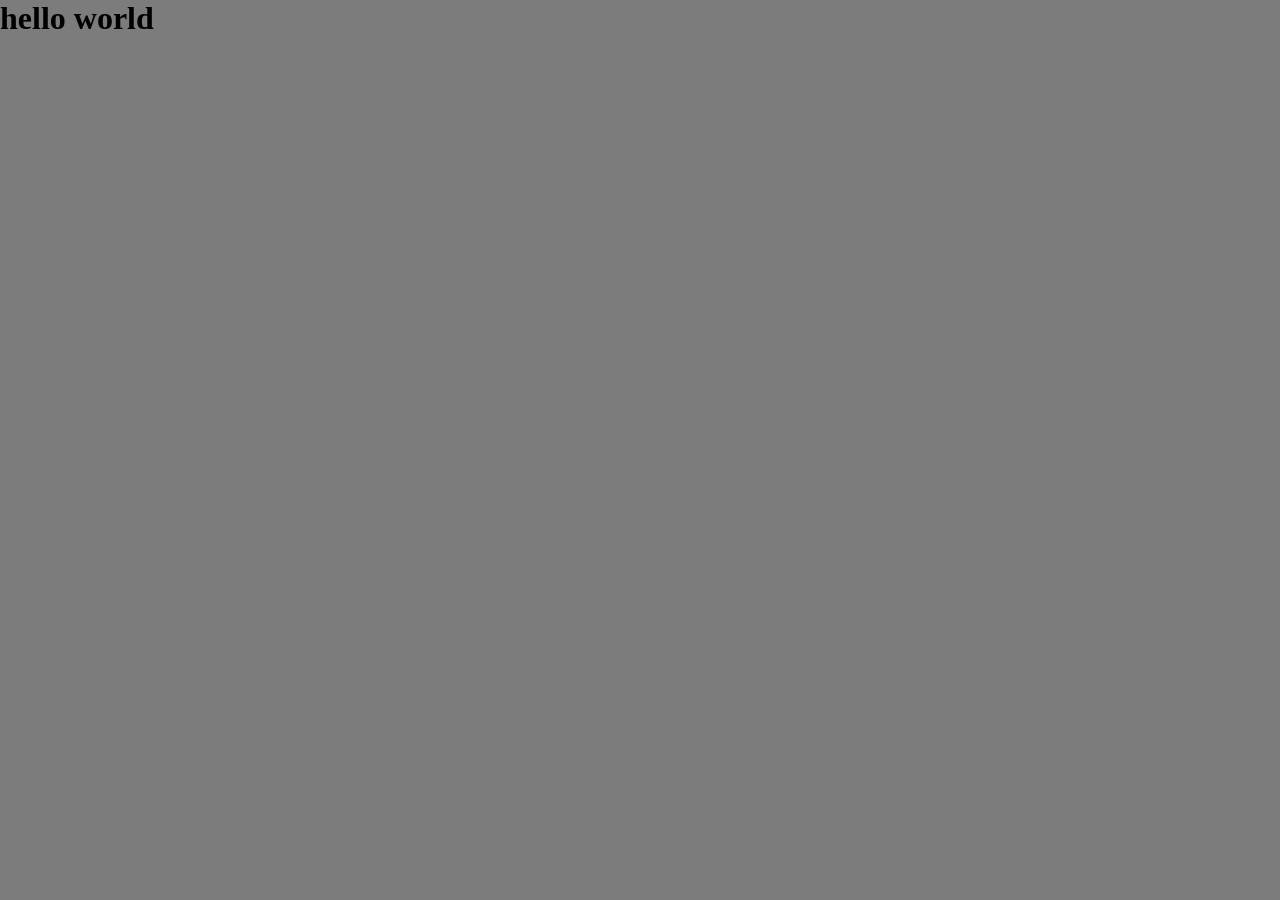
==== APIsProject/index.html @ 8d1aca7c "Weather app started" ====
<!DOCTYPE html>
<html lang="en">
<head>
    <meta charset="UTF-8">
    <meta http-equiv="X-UA-Compatible" content="IE=edge">
    <meta name="viewport" content="width=device-width, initial-scale=1.0">
    <link rel="stylesheet" href="./style.css">
    <title>Api Project03</title>
</head>
<body>
    <h1>hello world</h1>
    <script src="./script.js"></script>
</body>
</html>
---- APIsProject/style.css ----
*{
    margin: 0;
    padding: 0;
}
body{
 background-color: rgb(124, 124, 124);
}
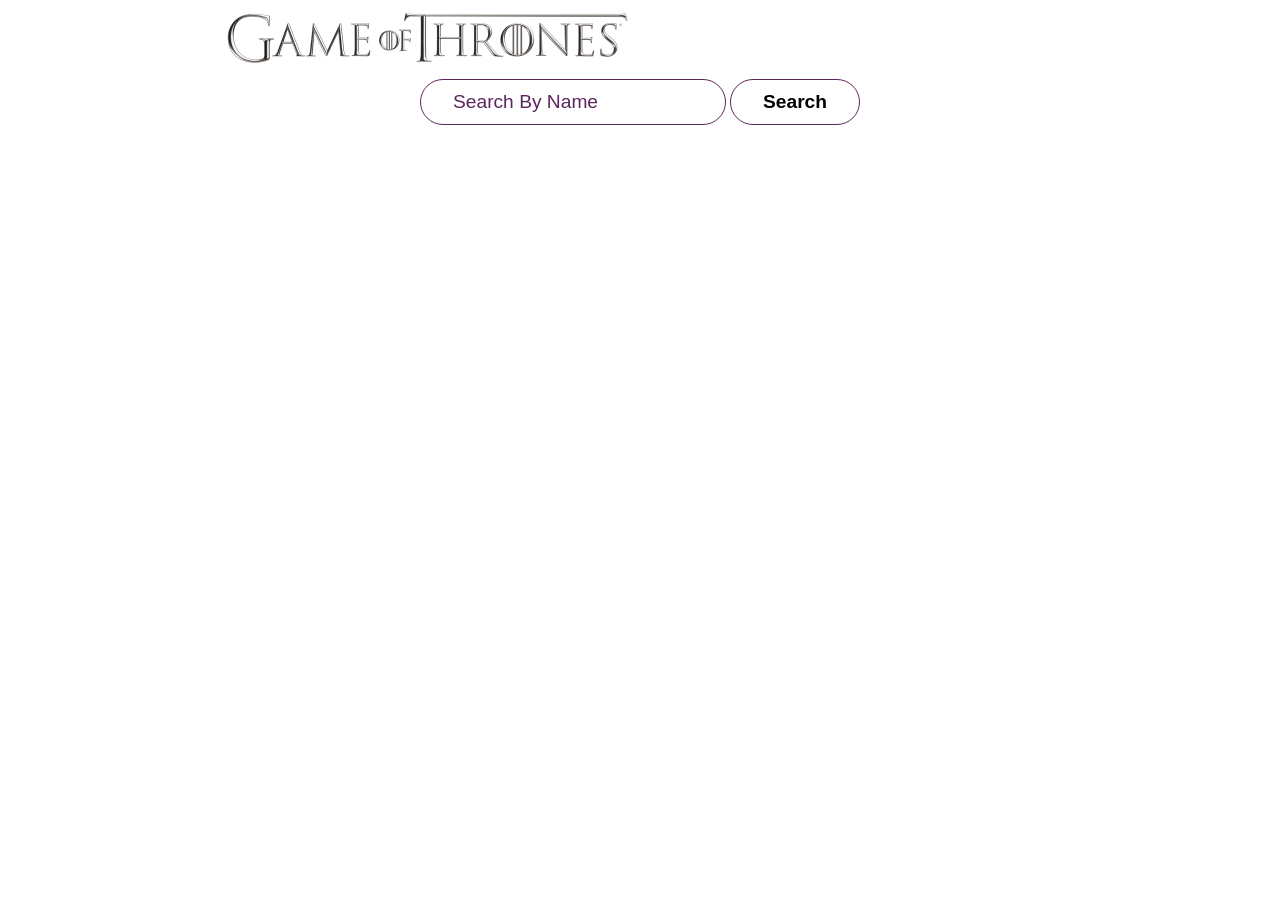
==== commit 92b8450f: "Game of Thrones card first logic done" ====
--- a/APIsProject/index.html
+++ b/APIsProject/index.html
@@ -1,14 +1,35 @@
 <!DOCTYPE html>
 <html lang="en">
-<head>
-    <meta charset="UTF-8">
-    <meta http-equiv="X-UA-Compatible" content="IE=edge">
-    <meta name="viewport" content="width=device-width, initial-scale=1.0">
-    <link rel="stylesheet" href="./style.css">
+  <head>
+    <meta charset="UTF-8" />
+    <meta http-equiv="X-UA-Compatible" content="IE=edge" />
+    <meta name="viewport" content="width=device-width, initial-scale=1.0" />
+    <link rel="stylesheet" href="./style.css" />
     <title>Api Project03</title>
-</head>
-<body>
-    <h1>hello world</h1>
+  </head>
+  <body>
+    <header id="header">
+      <div id="logo"><img src="./Imgs/logogot.png" alt="" /></div>
+      <div id="search">
+        <input type="text" id="searchInput" placeholder="Search By Name" />
+        <button id="btnSearch">Search</button>
+      </div>
+    </header>
+    <main id="main">
+        <div id="card">
+            <!-- <div id="subCard">
+            <div id="img">
+              <img src="./Imgs/hero.jpg" alt="" id="theImg">
+            </div>
+            <div id="info">
+              <p class="name">Name  : <span class="fullName">Got</span></p>
+              <p class="name">Title...: <span class="title">Got</span></p>
+              <p class="name">family: <span class="family">Got</span></p>
+            </div>
+        </div> -->
+        </div>
+    </main>
+
     <script src="./script.js"></script>
-</body>
-</html>+  </body>
+</html>
--- a/APIsProject/style.css
+++ b/APIsProject/style.css
@@ -1,7 +1,98 @@
 *{
     margin: 0;
     padding: 0;
+    box-sizing: border-box;
 }
-body{
- background-color: rgb(124, 124, 124);
+
+#header{
+    background-color: #fff;
+    display: flex;
+    flex-wrap: wrap;
+    justify-content: space-around;
+    align-items: center;
+    /* border: 1px solid red; */
+    margin-bottom: 1rem;
+}
+#logo>img{
+    width: 50%;
+}
+#searchInput{
+   padding: 0.7rem 2rem;
+   border-radius: 1.5rem;
+   outline: none;
+   border: none;
+   font-size:1.2rem ;
+   border: 1px solid #5c255c;
+
+} 
+#searchInput::placeholder{
+     font-size: 1.2rem;
+     color: #5c255c;
+}
+#btnSearch{
+    padding: 0.7rem 2rem;
+    border-radius: 1.5rem;
+    border: none;
+    font-weight:600;
+    cursor: pointer;
+    background: none;
+    border: 1px solid #5c255c;
+    font-size: 1.2rem;
+}
+#card{
+    /* border: 2px solid red; */
+    display: flex;
+    flex-wrap: wrap;
+    /* flex-direction: column; */
+    justify-content: center;
+    align-items: center;
+}
+#card img{
+    width: 320px;
+    height: 260px;
+}
+#subCard{
+    max-width: 320px;
+    border: 1px solid blue;
+    background-color: azure;
+    border-radius: .5rem;
+    overflow: hidden;
+    text-align: justify;
+    margin: 1rem 2rem;
+
+
+}
+#info{
+    padding: 1rem;
+    text-align:left
+}
+#info p{
+    font-size: 1rem;
+    padding:0.1rem 0;
+}
+
+/* #logo>img{
+    width:10rem;
+} */
+
+@media screen and (max-width: 768px) {
+
+    #header{
+        justify-content: center;
+        align-items: center;
+        width: 100vw;
+        /* border: 1px solid green; */
+    }
+    #logo>img{
+        width: 100%;
+    }
+    #searchInput{
+        margin: 1rem;
+    }
+    #search{
+        display: flex;
+        flex-direction: column;
+        justify-content: center;
+        align-items: center;
+    }
 }
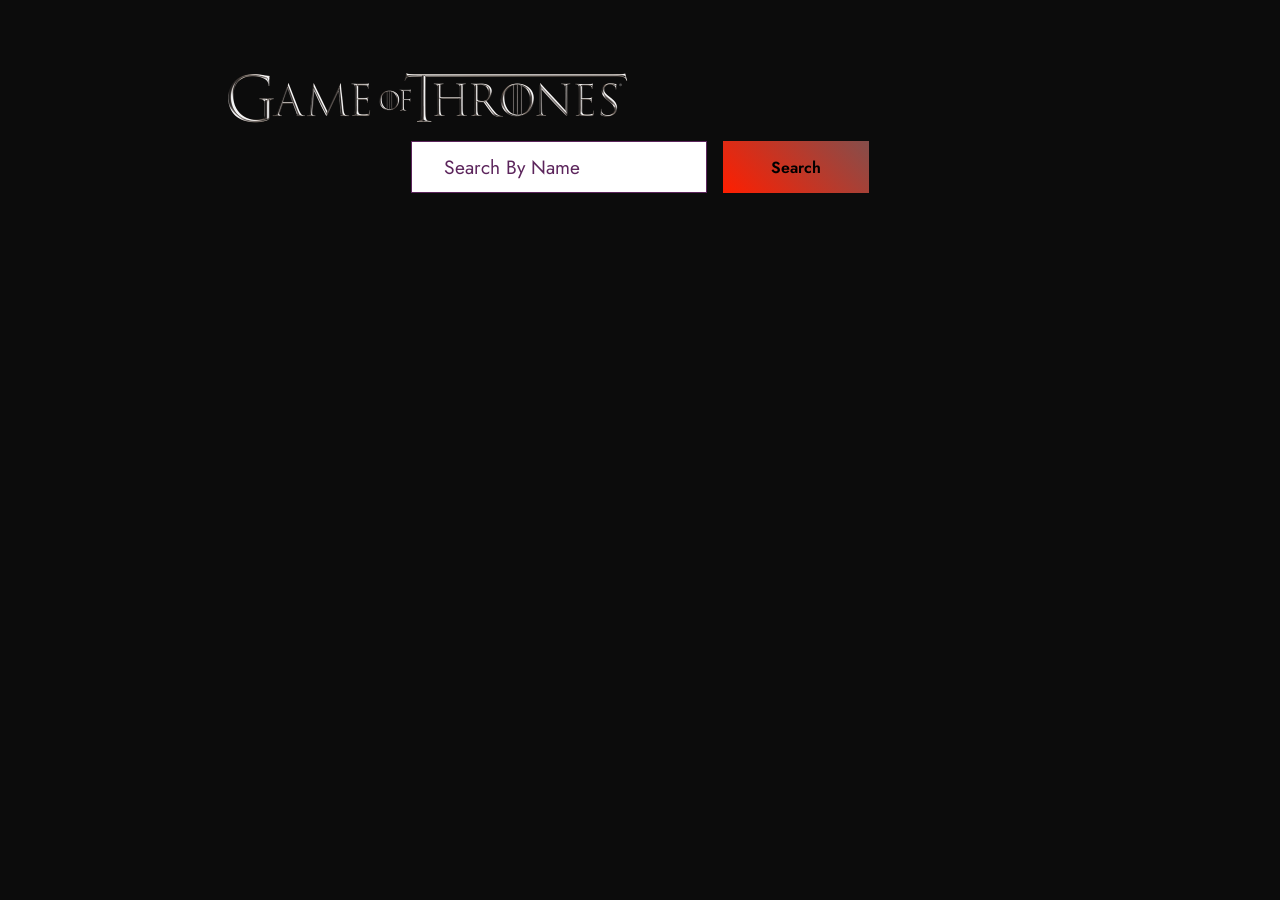
==== commit f1da45e7: "G O T ui Done For Home page" ====
--- a/APIsProject/index.html
+++ b/APIsProject/index.html
@@ -17,16 +17,23 @@
     </header>
     <main id="main">
         <div id="card">
-            <!-- <div id="subCard">
-            <div id="img">
-              <img src="./Imgs/hero.jpg" alt="" id="theImg">
-            </div>
-            <div id="info">
-              <p class="name">Name  : <span class="fullName">Got</span></p>
-              <p class="name">Title...: <span class="title">Got</span></p>
-              <p class="name">family: <span class="family">Got</span></p>
-            </div>
-        </div> -->
+         
+        
+<!-- <div class="flex-container-cards">
+  
+  <div class="card">
+    <div class="card-img-shadow"><img src="https://variety.com/wp-content/uploads/2022/05/SRV-12030_R.jpg" alt="img"></div>
+    <div class="card-content">
+      <h2>Name</h2>
+      <p>Family :<span>Got</span></p>
+      <p>Status :<span>Got</span></p>
+      <div class="button-shadow">
+        <div class="card-button">Know More</div>
+      </div>
+    </div>
+  </div>
+  
+</div> -->
         </div>
     </main>
 
--- a/APIsProject/style.css
+++ b/APIsProject/style.css
@@ -1,98 +1,203 @@
-*{
-    margin: 0;
-    padding: 0;
-    box-sizing: border-box;
-}
-
-#header{
-    background-color: #fff;
-    display: flex;
-    flex-wrap: wrap;
-    justify-content: space-around;
-    align-items: center;
-    /* border: 1px solid red; */
-    margin-bottom: 1rem;
-}
-#logo>img{
-    width: 50%;
-}
-#searchInput{
-   padding: 0.7rem 2rem;
-   border-radius: 1.5rem;
-   outline: none;
-   border: none;
-   font-size:1.2rem ;
-   border: 1px solid #5c255c;
-
-} 
-#searchInput::placeholder{
-     font-size: 1.2rem;
-     color: #5c255c;
-}
-#btnSearch{
-    padding: 0.7rem 2rem;
-    border-radius: 1.5rem;
-    border: none;
-    font-weight:600;
-    cursor: pointer;
-    background: none;
-    border: 1px solid #5c255c;
-    font-size: 1.2rem;
-}
-#card{
-    /* border: 2px solid red; */
-    display: flex;
-    flex-wrap: wrap;
-    /* flex-direction: column; */
+@import url('https://fonts.googleapis.com/css2?family=Jost:wght@300;400;500;600;700;800;900&display=swap');
+
+* {
+  box-sizing: border-box;
+  margin: 0px;
+  padding: 0px;
+  font-family: 'Jost', sans-serif;
+}
+
+body {
+  padding: 60px 20px;
+  color: rgb(211, 211, 211);
+  background: rgb(12, 12, 12);
+}
+
+#logo > img {
+  width: 50%;
+}
+#searchInput {
+  padding: 0.7rem 2rem;
+  /* border-radius: 1.5rem; */
+  outline: none;
+  border: none;
+  font-size: 1.2rem;
+  border: 1px solid #5c255c;
+}
+#searchInput::placeholder {
+  font-size: 1.2rem;
+  color: #5c255c;
+}
+#btnSearch {
+  padding: 0.9rem 3rem;
+  border: none;
+  font-size: 1rem;
+  font-weight: 600;
+  cursor: pointer;
+  color: #000;
+  background: linear-gradient(45deg, rgb(255, 30, 0) 0%, rgb(133, 78, 75) 100%);
+  transition: all 0.2s ease-in;
+}
+#btnSearch:hover {
+  font-size: 1rem;
+  color: #fff;
+}
+#search {
+  display: flex;
+  justify-content: center;
+  align-items: center;
+  gap: 1rem;
+}
+
+p {
+  margin: 10px 0px;
+  letter-spacing: 2px;
+  color: #e94b3cff;
+}
+p span {
+  color: aliceblue;
+}
+#card {
+  display: flex;
+  flex-wrap: wrap;
+  justify-content: center;
+}
+
+.flex-container-cards {
+  filter: drop-shadow(rgb(255, 100, 0) 0px 0px 1px);
+  display: flex;
+  flex-wrap: wrap;
+  justify-content: center;
+  align-items: center;
+  margin: 2rem;
+}
+
+.flex-container-cards .card {
+  background: linear-gradient(
+    240deg,
+    rgba(0, 0, 0, 1) 0%,
+    rgba(36, 36, 36, 1) 100%
+  );
+  width: 300px;
+  -webkit-clip-path: polygon(
+    0 0,
+    200px 0,
+    210px 10px,
+    280px 10px,
+    290px 0,
+    100% 0,
+    100% 150px,
+    290px 160px,
+    290px 300px,
+    100% 310px,
+    100% calc(100% - 30px),
+    calc(100% - 30px) 100%,
+    0 100%,
+    0 400px,
+    10px 390px,
+    10px 100px,
+    0 90px
+  );
+  clip-path: polygon(
+    0 0,
+    200px 0,
+    210px 10px,
+    280px 10px,
+    290px 0,
+    100% 0,
+    100% 150px,
+    290px 160px,
+    290px 300px,
+    100% 310px,
+    100% calc(100% - 30px),
+    calc(100% - 30px) 100%,
+    0 100%,
+    0 400px,
+    10px 390px,
+    10px 100px,
+    0 90px
+  );
+  transition: all 0.2s linear;
+  filter: drop-shadow(rgb(133, 78, 75) 0px 0px 10px);
+}
+.flex-container-cards .card:hover {
+  transform: scale(1.1);
+}
+.flex-container-cards .card .card-img-shadow {
+  filter: drop-shadow(rgb(133, 78, 75) 0px 0px 10px);
+}
+.flex-container-cards .card .card-img-shadow img {
+  width: 100%;
+  height: 220px;
+  object-fit: center;
+  margin-bottom: 30px;
+  -webkit-clip-path: polygon(
+    0 0,
+    100% 0,
+    100% 100%,
+    30px 100%,
+    0 calc(100% - 30px)
+  );
+  clip-path: polygon(0 0, 100% 0, 100% 100%, 30px 100%, 0 calc(100% - 30px));
+}
+.flex-container-cards .card .card-content {
+  margin: 0px 30px;
+}
+.flex-container-cards .card h2 {
+  color: #e94b3cff;
+  text-align: center;
+}
+.flex-container-cards .card .button-shadow {
+  filter: drop-shadow(rgb(255, 64, 0) 0px 0px 5px);
+  transition: all 0.2s ease-in;
+}
+.flex-container-cards .card .button-shadow:hover {
+  filter: drop-shadow(rgb(255, 64, 0) 0px 0px 10px);
+}
+.flex-container-cards .card .button-shadow .card-button {
+  text-align: center;
+  margin: 20px 0px;
+  padding: 10px 0px;
+  background: linear-gradient(45deg, rgb(255, 30, 0) 0%, rgb(133, 78, 75) 100%);
+  -webkit-clip-path: polygon(
+    0 0,
+    100% 0%,
+    100% calc(100% - 15px),
+    calc(100% - 15px) 100%,
+    0 100%
+  );
+  clip-path: polygon(
+    0 0,
+    100% 0%,
+    100% calc(100% - 15px),
+    calc(100% - 15px) 100%,
+    0 100%
+  );
+  color: black;
+  font-weight: 600;
+  transition: all 0.2s ease-in;
+}
+.flex-container-cards .card .button-shadow .card-button:hover {
+  color: white;
+}
+
+#header {
+  /* background-color: #fff; */
+  display: flex;
+  flex-wrap: wrap;
+  justify-content: space-around;
+  align-items: center;
+  /* border: 1px solid red; */
+  margin-bottom: 1rem;
+}
+
+@media (max-width: 780px) {
+  #header img {
+    width: 100%;
+  }
+  #search {
+    flex-direction: column;
     justify-content: center;
     align-items: center;
-}
-#card img{
-    width: 320px;
-    height: 260px;
-}
-#subCard{
-    max-width: 320px;
-    border: 1px solid blue;
-    background-color: azure;
-    border-radius: .5rem;
-    overflow: hidden;
-    text-align: justify;
-    margin: 1rem 2rem;
-
-
-}
-#info{
-    padding: 1rem;
-    text-align:left
-}
-#info p{
-    font-size: 1rem;
-    padding:0.1rem 0;
-}
-
-/* #logo>img{
-    width:10rem;
-} */
-
-@media screen and (max-width: 768px) {
-
-    #header{
-        justify-content: center;
-        align-items: center;
-        width: 100vw;
-        /* border: 1px solid green; */
-    }
-    #logo>img{
-        width: 100%;
-    }
-    #searchInput{
-        margin: 1rem;
-    }
-    #search{
-        display: flex;
-        flex-direction: column;
-        justify-content: center;
-        align-items: center;
-    }
-}+  }
+}
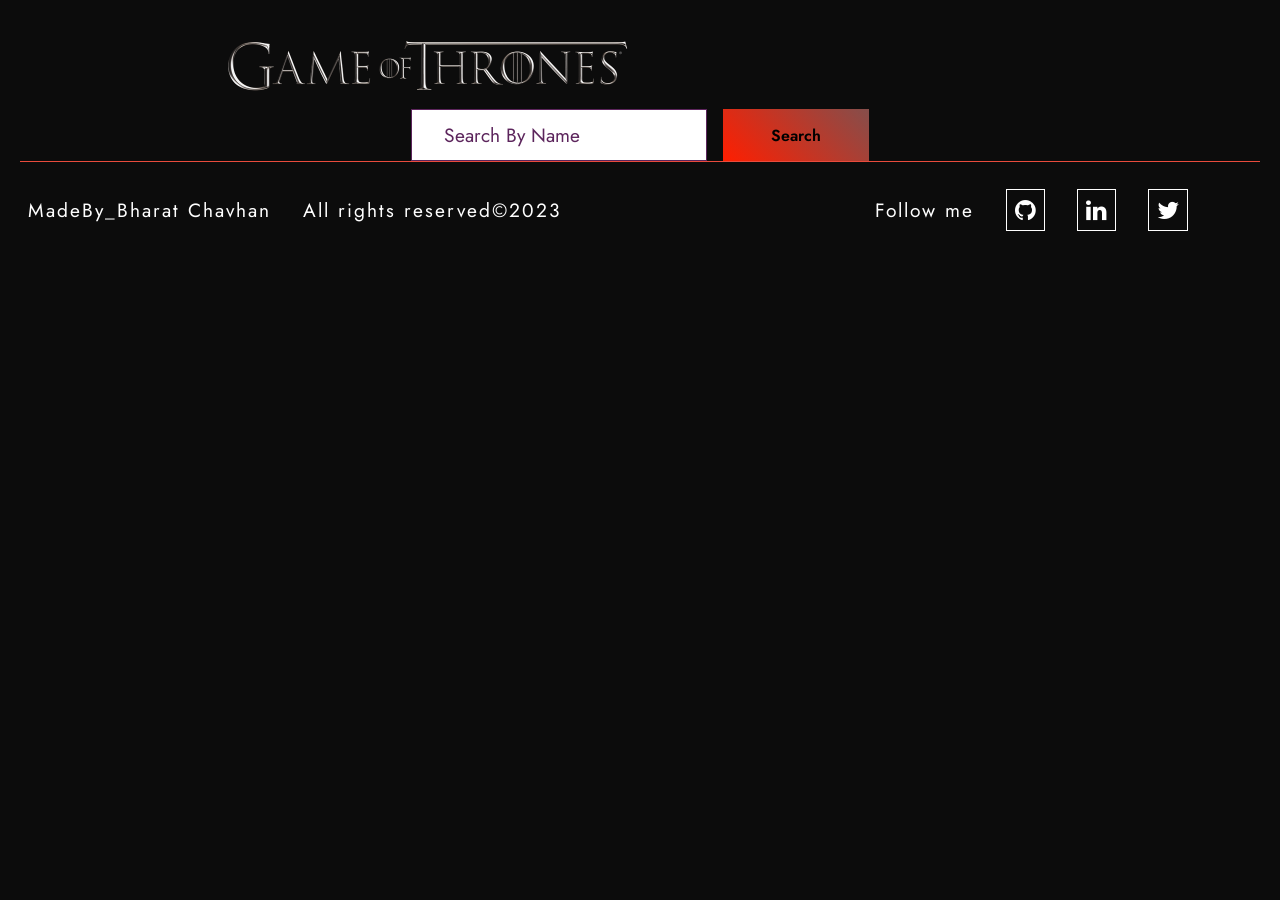
==== commit 43a69ac8: "G O T ui Done For Home page" ====
--- a/APIsProject/index.html
+++ b/APIsProject/index.html
@@ -5,6 +5,7 @@
     <meta http-equiv="X-UA-Compatible" content="IE=edge" />
     <meta name="viewport" content="width=device-width, initial-scale=1.0" />
     <link rel="stylesheet" href="./style.css" />
+    <link rel="stylesheet" href="https://cdnjs.cloudflare.com/ajax/libs/font-awesome/4.7.0/css/font-awesome.css" integrity="sha512-5A8nwdMOWrSz20fDsjczgUidUBR8liPYU+WymTZP1lmY9G6Oc7HlZv156XqnsgNUzTyMefFTcsFH/tnJE/+xBg==" crossorigin="anonymous" referrerpolicy="no-referrer" />
     <title>Api Project03</title>
   </head>
   <body>
@@ -16,10 +17,8 @@
       </div>
     </header>
     <main id="main">
-        <div id="card">
-         
-        
-<!-- <div class="flex-container-cards">
+      <div id="card">
+        <!-- <div class="flex-container-cards">
   
   <div class="card">
     <div class="card-img-shadow"><img src="https://variety.com/wp-content/uploads/2022/05/SRV-12030_R.jpg" alt="img"></div>
@@ -34,9 +33,19 @@
   </div>
   
 </div> -->
-        </div>
+      </div>
     </main>
-
+ <footer class="footer">
+  <div class="letf"> <p>MadeBy_Bharat Chavhan</p>
+    <p> All rights reserved&#169;2023 </p>
+   </div>
+  <div class="right">
+    <p>Follow me</p>
+    <i aria-hidden="true" class="fa fa-github" data-toggle="tooltip" title="Facebook"></i>
+    <i aria-hidden="true" class="fa fa-linkedin" data-toggle="tooltip" title="Facebook"></i>
+    <i aria-hidden="true" class="fa fa-twitter" data-toggle="tooltip" title="Facebook"></i>
+  </div>
+ </footer>
     <script src="./script.js"></script>
   </body>
 </html>
--- a/APIsProject/style.css
+++ b/APIsProject/style.css
@@ -11,6 +11,10 @@
   padding: 60px 20px;
   color: rgb(211, 211, 211);
   background: rgb(12, 12, 12);
+}
+#header{
+  border-bottom: 1px solid #e94b3cff;
+  margin-top: -2rem;
 }
 
 #logo > img {
@@ -55,7 +59,7 @@
   color: #e94b3cff;
 }
 p span {
-  color: aliceblue;
+  color: #f0f8ff;
 }
 #card {
   display: flex;
@@ -144,7 +148,7 @@
   margin: 0px 30px;
 }
 .flex-container-cards .card h2 {
-  color: #e94b3cff;
+  color: #999999;
   text-align: center;
 }
 .flex-container-cards .card .button-shadow {
@@ -189,9 +193,40 @@
   align-items: center;
   /* border: 1px solid red; */
   margin-bottom: 1rem;
+
+}
+.footer{
+    /* border-top: 1px solid #e94b3cff; */
+    display: flex;
+    justify-content:space-between;
+    padding: 0.5rem;
+    cursor: pointer;
+  
+}
+.footer p{
+    color: #fff;
+}
+.letf, .right{
+    display: flex;
+    justify-content: center;
+    align-items: center;
+    font-size: 1.2rem;
+    gap: 2rem;
+}
+.right{
+   margin-right:4rem;
+}
+.right i {
+    border: 1px solid #fff;
+    padding: 0.5rem;
+    font-size: 1.5rem;
+    color: #fff;
 }
 
 @media (max-width: 780px) {
+    #header{
+        border: none;
+    }
   #header img {
     width: 100%;
   }
@@ -200,4 +235,19 @@
     justify-content: center;
     align-items: center;
   }
-}
+  .footer{
+    flex-direction: column;
+    font-size: 0.5rem;
+    text-align: center;
+    /* border: 1px solid red; */
+  }
+  .letf{
+    text-align: center;
+  }
+  .right{
+    margin: 0;
+  }
+  .right i {
+    font-size: 1rem;
+  }
+}
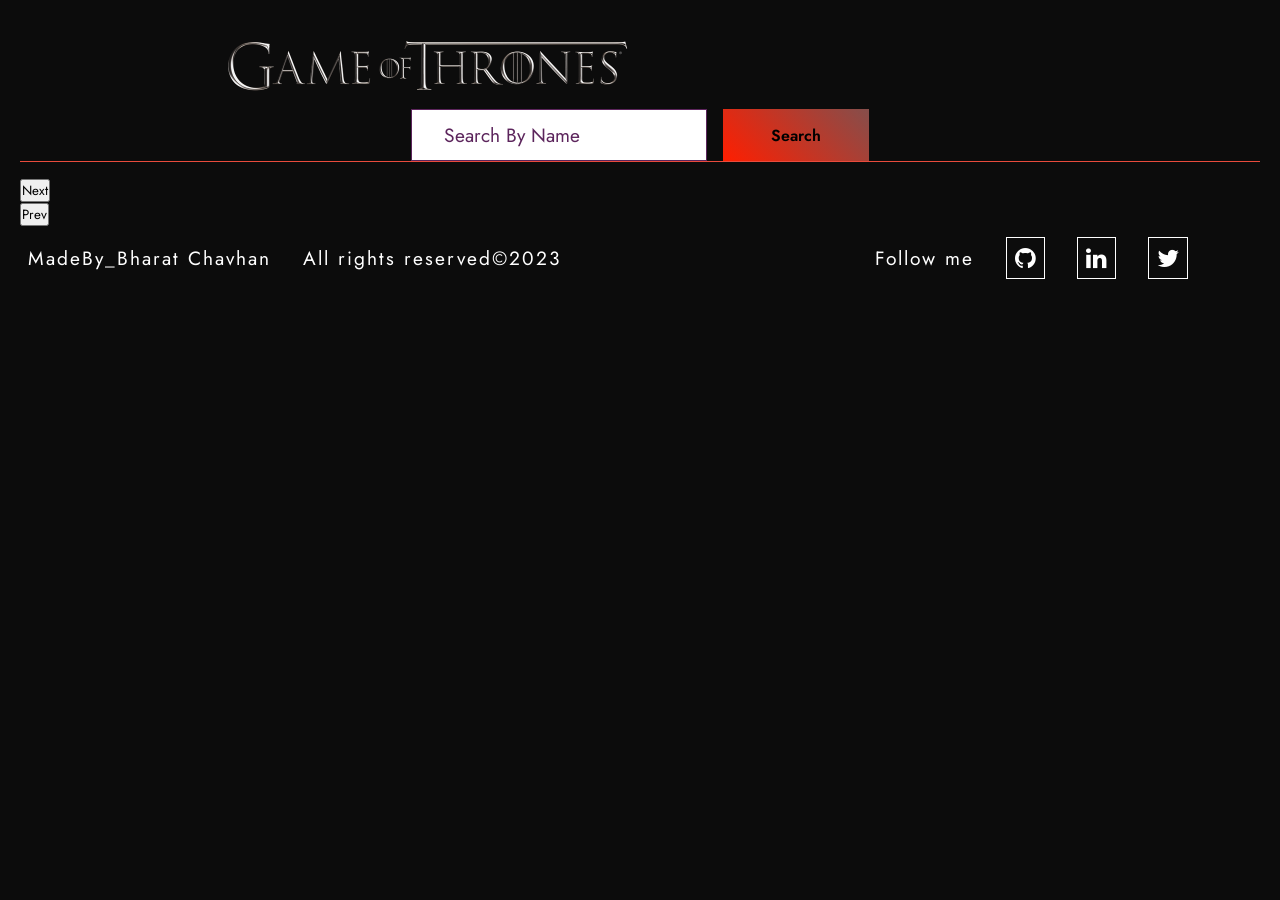
==== commit fcf287d4: "Working On New Feature" ====
--- a/APIsProject/index.html
+++ b/APIsProject/index.html
@@ -34,6 +34,14 @@
   
 </div> -->
       </div>
+      <div class="btnNext">
+ <button class="btnNextbtn">Next</button>
+      </div>
+      <div class="btnPrev">
+        <button class="btnPrevbtn">Prev</button>
+        
+
+      </div>
     </main>
  <footer class="footer">
   <div class="letf"> <p>MadeBy_Bharat Chavhan</p>
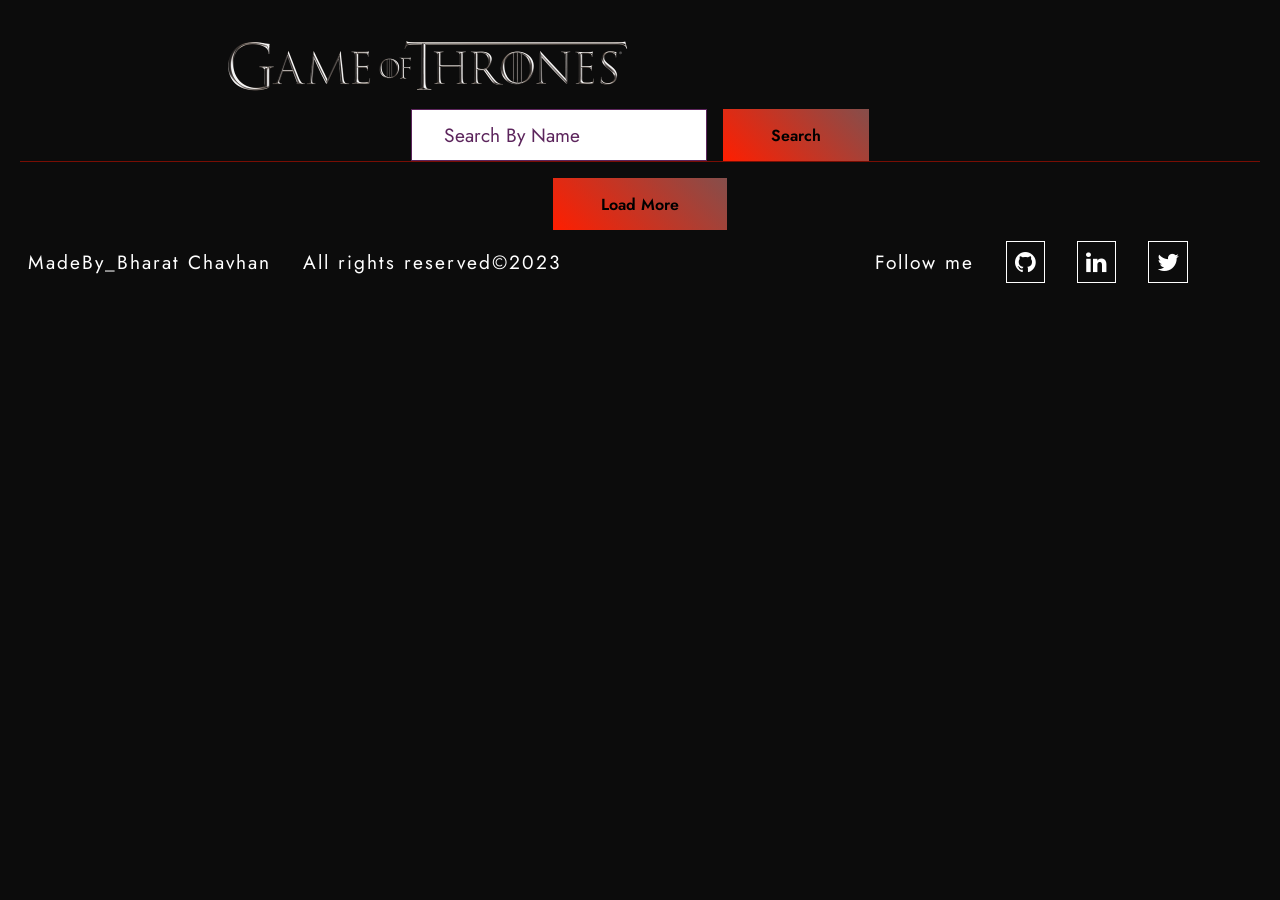
==== commit d0a649f9: "trying to add search" ====
--- a/APIsProject/index.html
+++ b/APIsProject/index.html
@@ -35,13 +35,9 @@
 </div> -->
       </div>
       <div class="btnNext">
- <button class="btnNextbtn">Next</button>
+ <button class="btnNextbtn">Load More</button>
       </div>
-      <div class="btnPrev">
-        <button class="btnPrevbtn">Prev</button>
-        
-
-      </div>
+      
     </main>
  <footer class="footer">
   <div class="letf"> <p>MadeBy_Bharat Chavhan</p>
--- a/APIsProject/style.css
+++ b/APIsProject/style.css
@@ -13,7 +13,7 @@
   background: rgb(12, 12, 12);
 }
 #header{
-  border-bottom: 1px solid #e94b3cff;
+  border-bottom: 1px solid rgb(121, 14, 4);
   margin-top: -2rem;
 }
 
@@ -32,7 +32,7 @@
   font-size: 1.2rem;
   color: #5c255c;
 }
-#btnSearch {
+#btnSearch, .btnNextbtn {
   padding: 0.9rem 3rem;
   border: none;
   font-size: 1rem;
@@ -42,7 +42,7 @@
   background: linear-gradient(45deg, rgb(255, 30, 0) 0%, rgb(133, 78, 75) 100%);
   transition: all 0.2s ease-in;
 }
-#btnSearch:hover {
+#btnSearch:hover ,.btnNextbtn:hover {
   font-size: 1rem;
   color: #fff;
 }
@@ -222,6 +222,12 @@
     font-size: 1.5rem;
     color: #fff;
 }
+.btnNext{
+  /* border: 1px solid red; */
+  display: flex;
+  justify-content: center;
+
+}
 
 @media (max-width: 780px) {
     #header{
